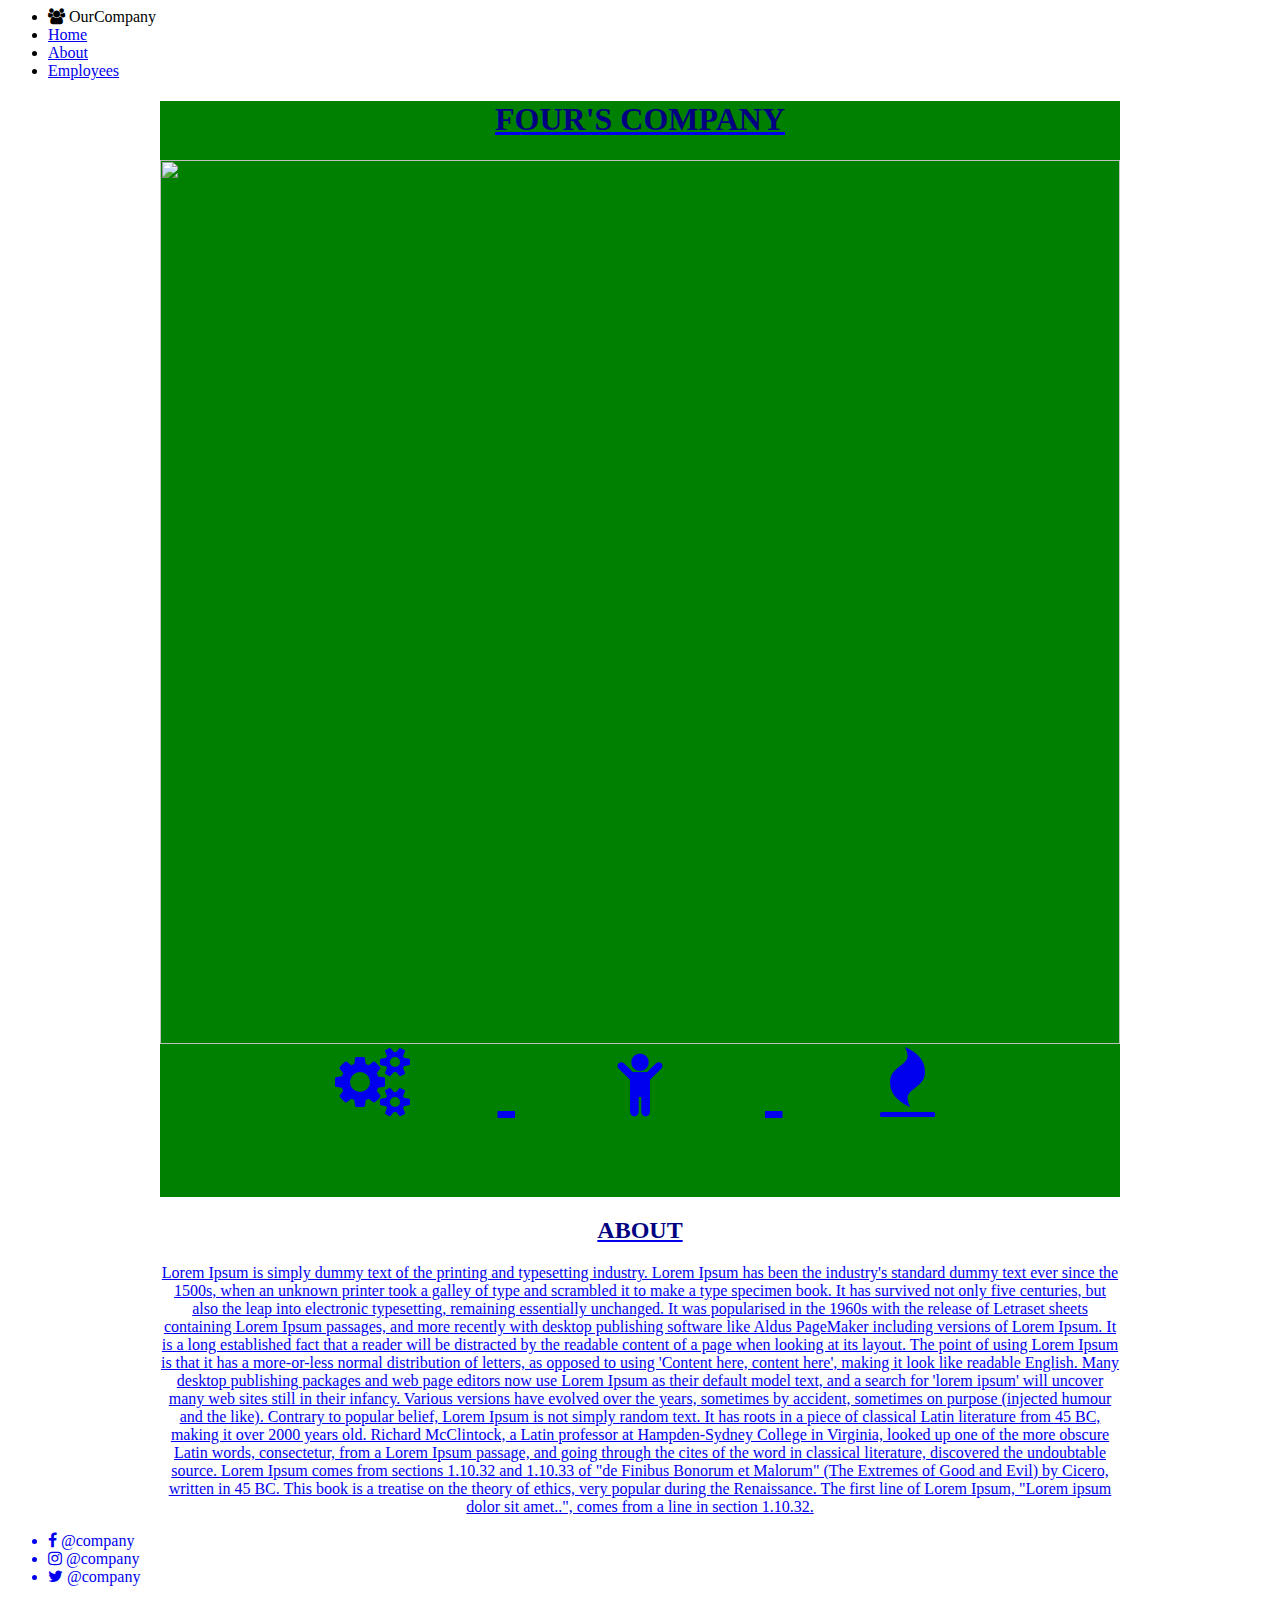
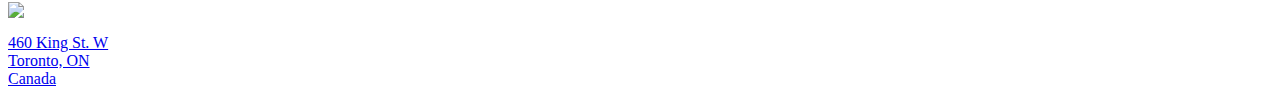
==== index.html @ 8e790988 "nav" ====
<html>
<head>
	<link rel="stylesheet" type="text/css" href="css/main.css">
	<link rel="stylesheet" href="https://maxcdn.bootstrapcdn.com/font-awesome/4.5.0/css/font-awesome.min.css">
	<link rel="stylesheet" type="text/css" href="css/navfooter.css">

	<title></title>
</head>
<nav>
		<ul class="navbar">
			<li><i class="fa fa-users"></i> OurCompany</li>
			<li><a href="index.html">Home</li>
			<li><a href=".h2">About</li>
			<li><a href="team.html">Employees</li>
		</ul>
</nav>

<body>
	<div class="jumbotron">
		<h1>Four's Company</h1>
		<img class="mainphoto" src="https://upload.wikimedia.org/wikipedia/commons/2/25/De_Adriaan_windmill_in_Haarlem.jpg">
	

		<div class="features clearfix">
			
			<i class="fa fa-cogs icons"></i>
			<i class="fa fa-child icons"></i>
			<i class="fa fa-fire icons"></i>

		</div>

	</div>	

	<div id="about">
		<h2>ABOUT</h2>
		<p>
			Lorem Ipsum is simply dummy text of the printing and typesetting industry. Lorem Ipsum has been the industry's standard dummy text ever since the 1500s, when an unknown printer took a galley of type and scrambled it to make a type specimen book. It has survived not only five centuries, but also the leap into electronic typesetting, remaining essentially unchanged. It was popularised in the 1960s with the release of Letraset sheets containing Lorem Ipsum passages, and more recently with desktop publishing software like Aldus PageMaker including versions of Lorem Ipsum.

			It is a long established fact that a reader will be distracted by the readable content of a page when looking at its layout. The point of using Lorem Ipsum is that it has a more-or-less normal distribution of letters, as opposed to using 'Content here, content here', making it look like readable English. Many desktop publishing packages and web page editors now use Lorem Ipsum as their default model text, and a search for 'lorem ipsum' will uncover many web sites still in their infancy. Various versions have evolved over the years, sometimes by accident, sometimes on purpose (injected humour and the like).

			 
			Contrary to popular belief, Lorem Ipsum is not simply random text. It has roots in a piece of classical Latin literature from 45 BC, making it over 2000 years old. Richard McClintock, a Latin professor at Hampden-Sydney College in Virginia, looked up one of the more obscure Latin words, consectetur, from a Lorem Ipsum passage, and going through the cites of the word in classical literature, discovered the undoubtable source. Lorem Ipsum comes from sections 1.10.32 and 1.10.33 of "de Finibus Bonorum et Malorum" (The Extremes of Good and Evil) by Cicero, written in 45 BC. This book is a treatise on the theory of ethics, very popular during the Renaissance. The first line of Lorem Ipsum, "Lorem ipsum dolor sit amet..", comes from a line in section 1.10.32.


		</p>

	</div>
</body>

<footer>

	<div class="footer_left">
		<ul>
			<li><i class="fa fa-facebook"> @company</i></li>
			<li><i class="fa fa-instagram"> @company</i></li>
			<li><i class="fa fa-twitter"> @company</i></li>
		</ul>
	</div>

	<div class="footer_right">
		<img src="photomap">
		<p>
			460 King St. W<br>
			Toronto, ON<br>
			Canada<br>
		</p>
	</div>

</footer>
</html>
---- css/main.css ----
.clearfix:after {
	visibility: hidden;
	display: block;
	font-size: 0;
	content: " ";
	clear: both;
	height: 0;
	}


.jumbotron{
	
	background: green;
	max-width: 960px;
	margin:0 auto;
	text-align: center;
}

.features{
	margin:0 auto;
	text-align: center;
	font-size:70px;
}

#about{
	text-align: center;
	max-width:960px;
	max-width: 960px;
	margin:0 auto;

}

.mainphoto{
	width:100%;
	
	margin:0 auto;
}

.icons{

	width:150px;
	height:150px;
	display: inline-block;
	margin:0 50;
}

h1,h2{
	color:navy;
	text-transform: uppercase;
	text-align: center;
}
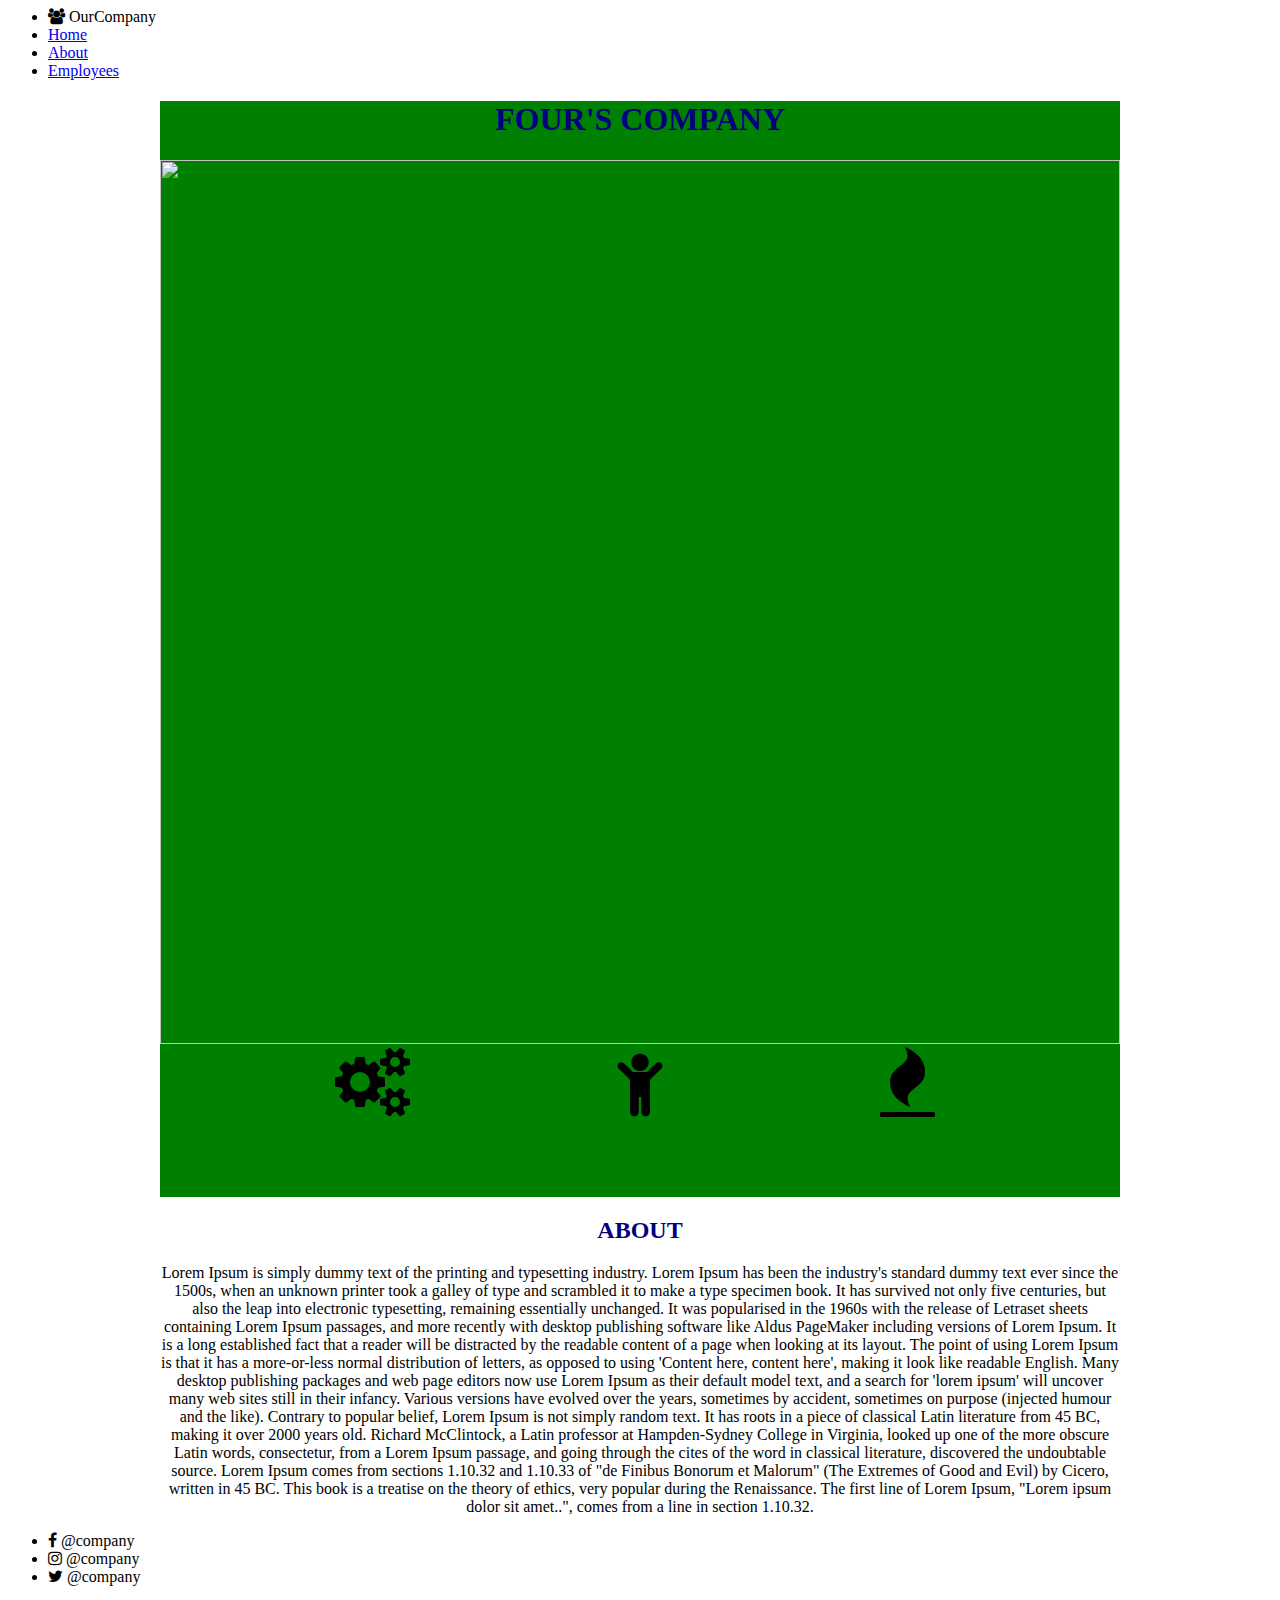
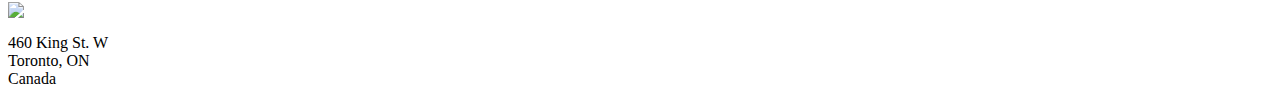
==== commit 755d4586: "Merge remote-tracking branch 'demariadaniel/master'" ====
--- a/index.html
+++ b/index.html
@@ -9,9 +9,9 @@
 <nav>
 		<ul class="navbar">
 			<li><i class="fa fa-users"></i> OurCompany</li>
-			<li><a href="index.html">Home</li>
-			<li><a href=".h2">About</li>
-			<li><a href="team.html">Employees</li>
+			<li><a href="index.html">Home</a></li>
+			<li><a href=".h2">About</a></li>
+			<li><a href="team.html">Employees</a></li>
 		</ul>
 </nav>
 
@@ -21,7 +21,7 @@
 		<img class="mainphoto" src="https://upload.wikimedia.org/wikipedia/commons/2/25/De_Adriaan_windmill_in_Haarlem.jpg">
 	
 
-		<div class="features clearfix">
+		<div class="features">
 			
 			<i class="fa fa-cogs icons"></i>
 			<i class="fa fa-child icons"></i>
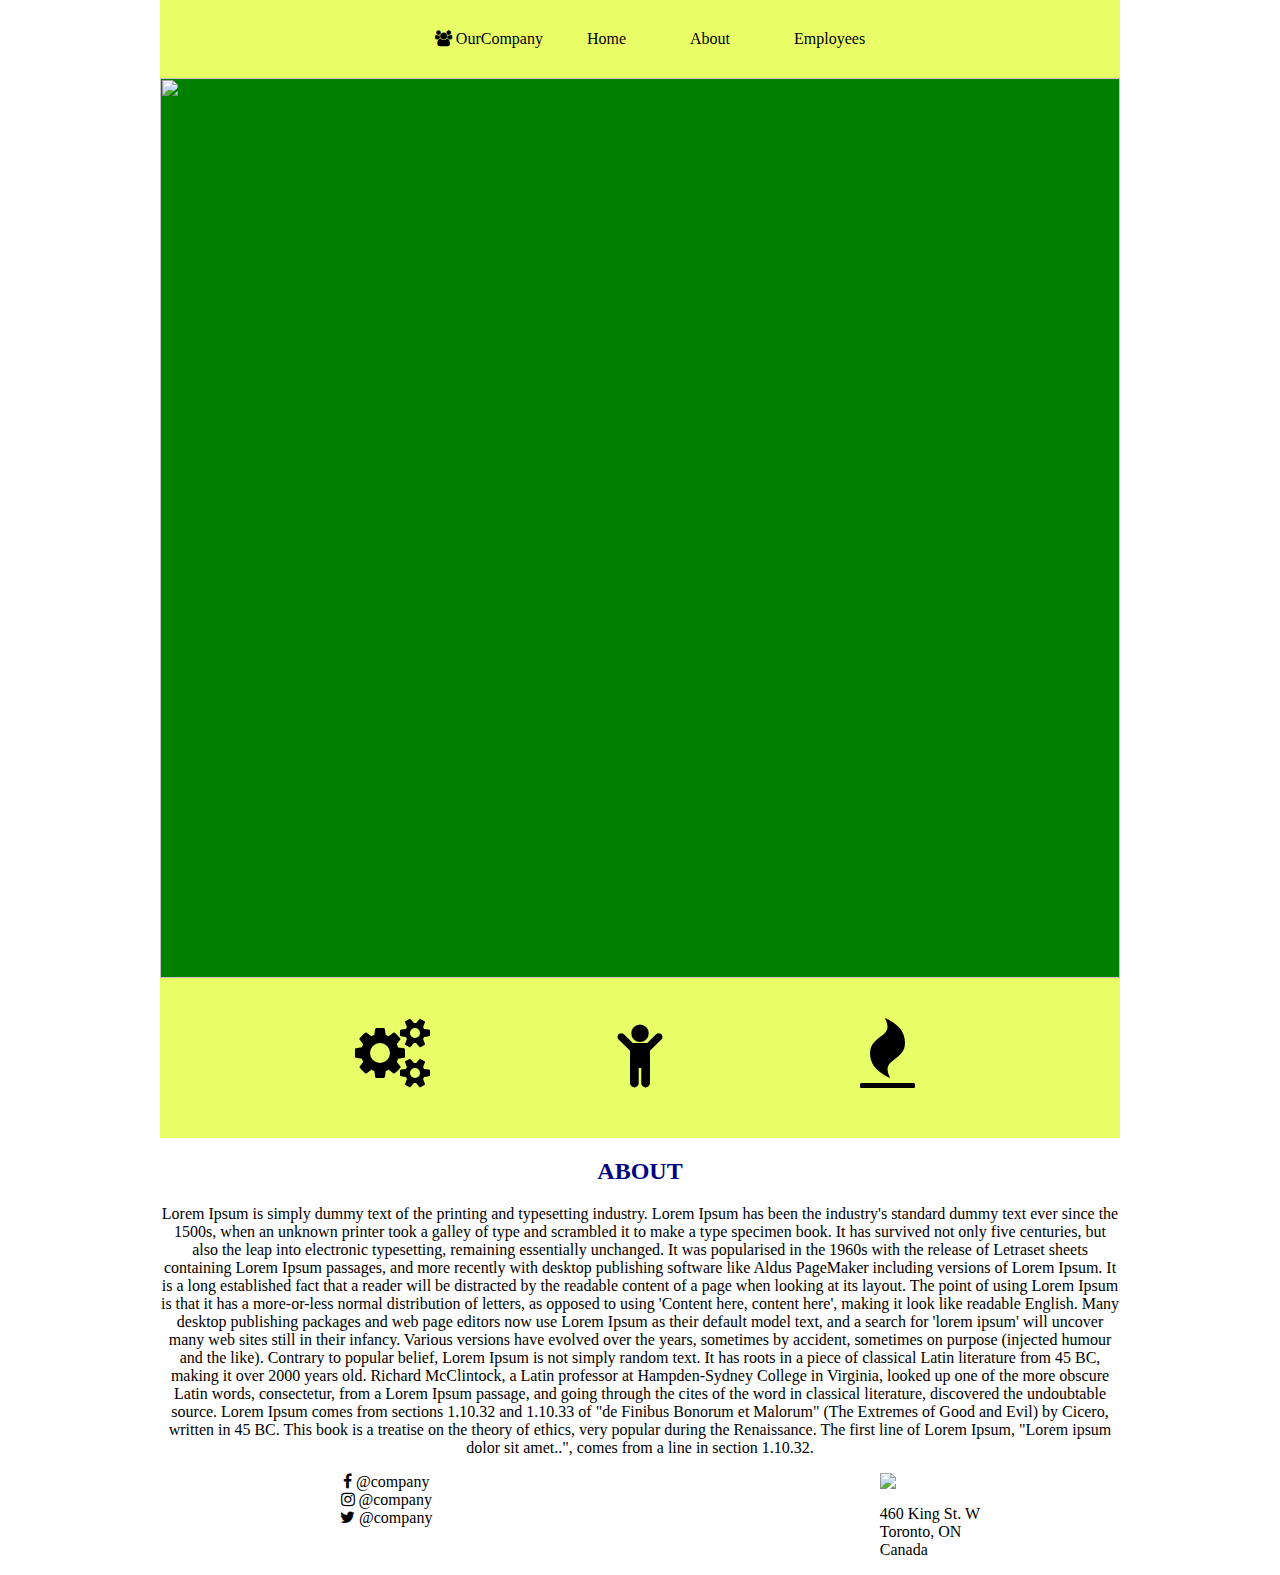
==== commit 5bf02e11: "styling changes to main" ====
--- a/index.html
+++ b/index.html
@@ -9,17 +9,18 @@
 <nav>
 		<ul class="navbar">
 			<li><i class="fa fa-users"></i> OurCompany</li>
-			<li><a href="index.html">Home</a></li>
-			<li><a href=".h2">About</a></li>
-			<li><a href="team.html">Employees</a></li>
+			<li><a href="index.html" class="navbox">Home</a></li>
+			<li><a href="#about" class="navbox">About</a></li>
+			<li><a href="team.html" class="navbox">Employees</a></li>
 		</ul>
 </nav>
 
 <body>
 	<div class="jumbotron">
-		<h1>Four's Company</h1>
 		<img class="mainphoto" src="https://upload.wikimedia.org/wikipedia/commons/2/25/De_Adriaan_windmill_in_Haarlem.jpg">
-	
+		
+	</div>	
+
 
 		<div class="features">
 			
@@ -29,7 +30,6 @@
 
 		</div>
 
-	</div>	
 
 	<div id="about">
 		<h2>ABOUT</h2>
--- a/css/main.css
+++ b/css/main.css
@@ -1,14 +1,7 @@
 
-.clearfix:after {
-	visibility: hidden;
-	display: block;
-	font-size: 0;
-	content: " ";
-	clear: both;
-	height: 0;
-	}
-
-
+body{
+	margin:0;
+}
 .jumbotron{
 	
 	background: green;
@@ -20,7 +13,9 @@
 .features{
 	margin:0 auto;
 	text-align: center;
+	max-width: 960px;
 	font-size:70px;
+	background-color: #E9FF67
 }
 
 #about{
@@ -39,16 +34,22 @@
 
 .icons{
 
-	width:150px;
-	height:150px;
-	display: inline-block;
-	margin:0 50;
+	width: 150px;
+    height: 80;
+    display: inline-block;
+    margin: 0 auto;
+    padding: 40px;
 }
 
-h1,h2{
+.icons:hover{
+	background-color: #E8580C
+}
+
+h2{
 	color:navy;
 	text-transform: uppercase;
 	text-align: center;
+
 }
 
 
--- a/css/navfooter.css
+++ b/css/navfooter.css
@@ -0,0 +1,46 @@
+ul{
+	list-style-type: none;
+	text-align: center;
+	margin:0;
+}
+
+.navbar li{
+	display: inline-block;
+	margin: 0px;
+}
+
+nav {
+	margin: 0 auto;
+	max-width:960px;
+	background-color: #E9FF67;
+}
+
+.footer_left{
+	float: left;
+	padding-left: 300px;
+}
+
+.footer_right{
+	float: right;
+	padding-right: 300px;
+}
+
+a{
+	text-decoration: none;
+	color:green;
+}
+
+.navbox{
+	color: black;
+    padding: 30px 20px;
+    text-align: center;
+    text-decoration: none;
+    display: inline-block;
+    font-size: 16px;
+    margin-left: 20px;
+}
+
+.navbox:hover{
+background-color: #E8580C;
+color:white;
+}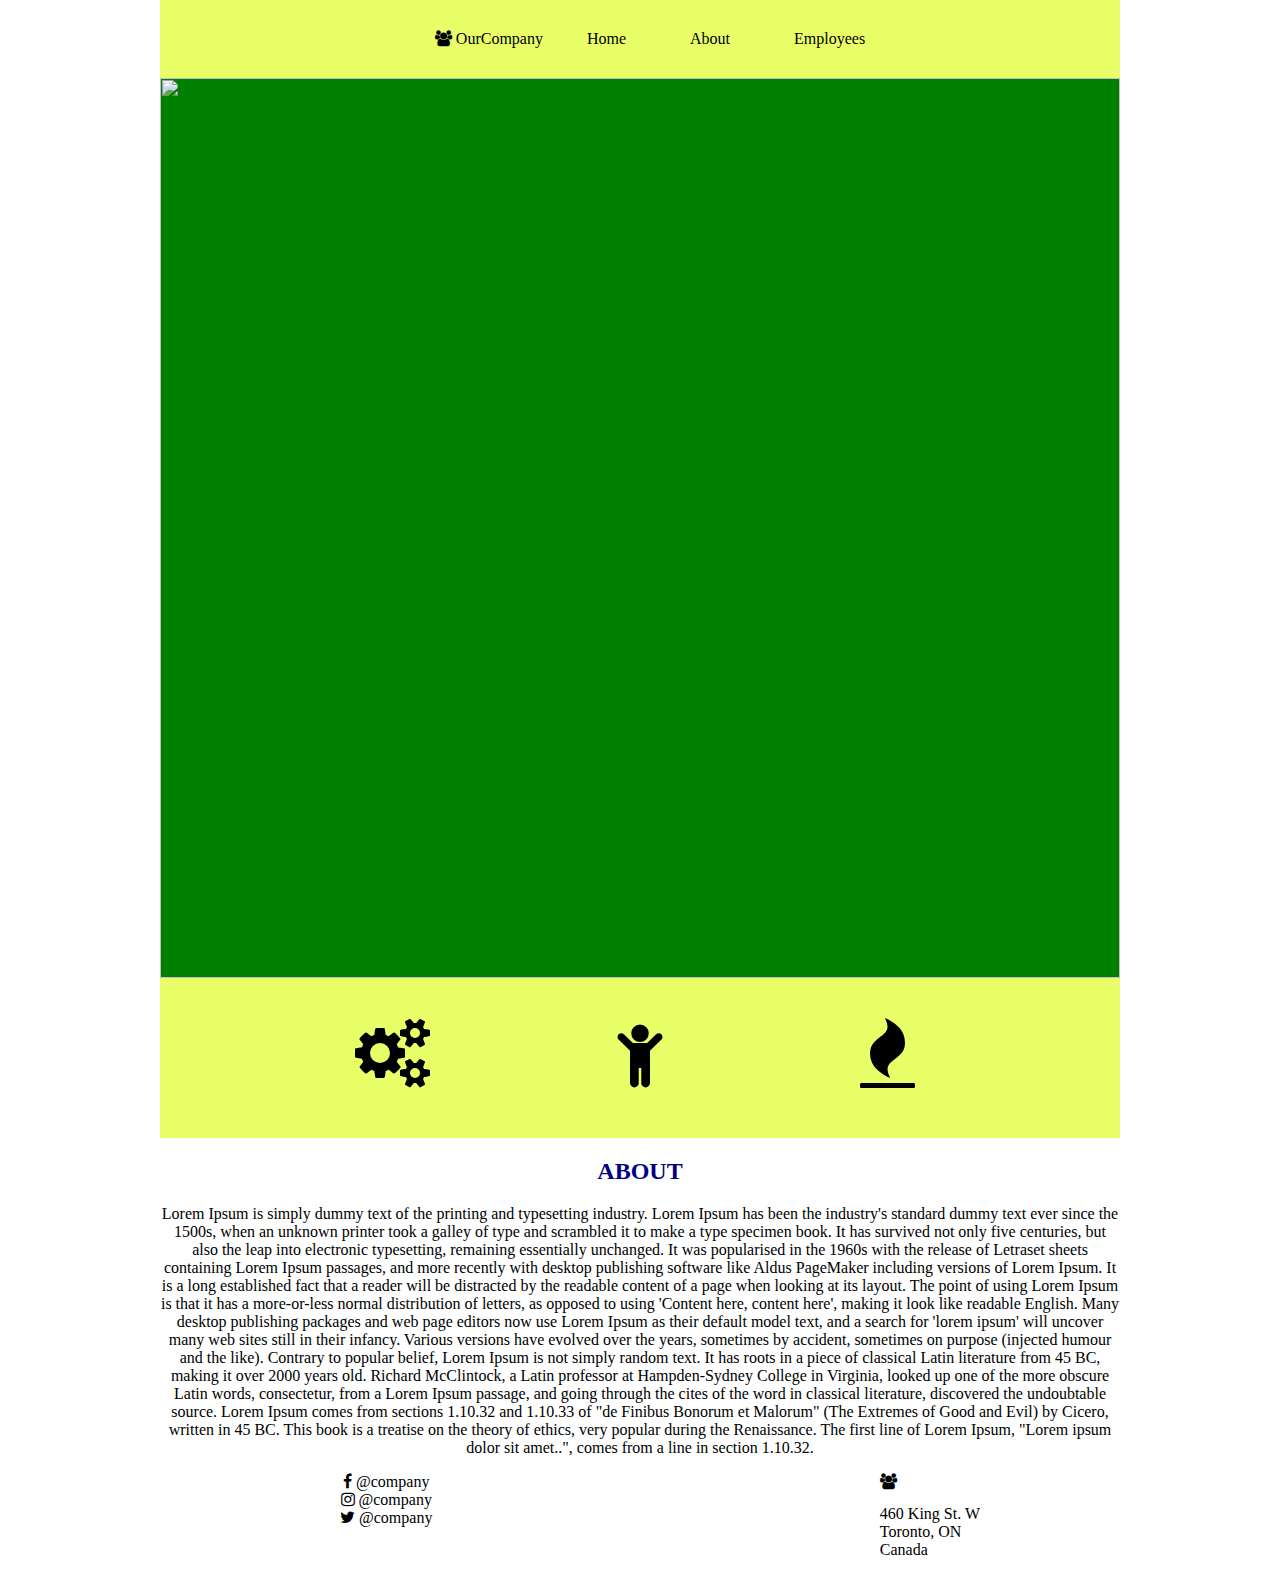
==== commit 109bcad9: "Merge remote-tracking branch 'demariadaniel/master'" ====
--- a/index.html
+++ b/index.html
@@ -58,7 +58,7 @@
 	</div>
 
 	<div class="footer_right">
-		<img src="photomap">
+		<i class="fa fa-users">	</i>
 		<p>
 			460 King St. W<br>
 			Toronto, ON<br>
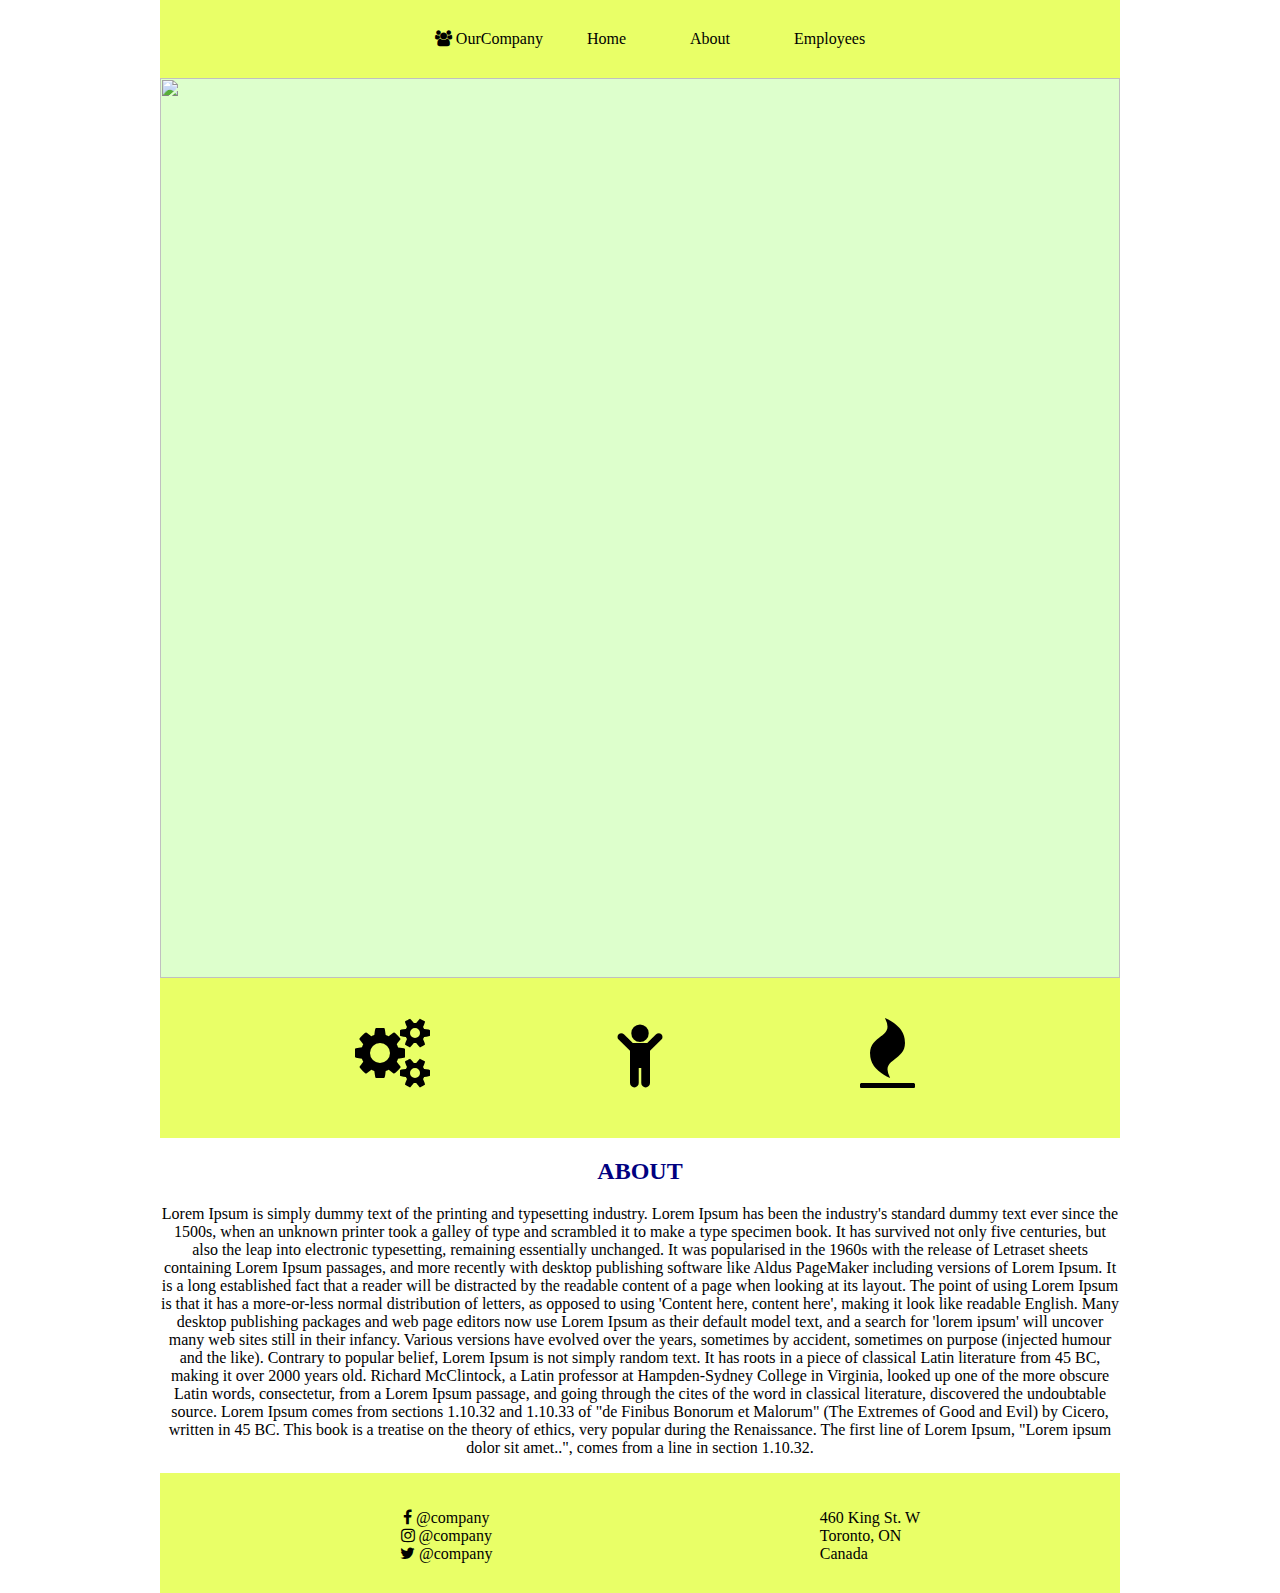
==== commit d773780d: "Merge pull request #20 from haehanna/master" ====
--- a/index.html
+++ b/index.html
@@ -49,22 +49,21 @@
 
 <footer>
 
-	<div class="footer_left">
-		<ul>
-			<li><i class="fa fa-facebook"> @company</i></li>
-			<li><i class="fa fa-instagram"> @company</i></li>
-			<li><i class="fa fa-twitter"> @company</i></li>
-		</ul>
-	</div>
+		<div class="footer_left">
+			<p><ul>
+				<li><i class="fa fa-facebook"> @company</i></li>
+				<li><i class="fa fa-instagram"> @company</i></li>
+				<li><i class="fa fa-twitter"> @company</i></li>
+			</ul></p>
+		</div>
 
-	<div class="footer_right">
-		<i class="fa fa-users">	</i>
-		<p>
-			460 King St. W<br>
-			Toronto, ON<br>
-			Canada<br>
-		</p>
-	</div>
+		<div class="footer_right">
+			<p>
+				460 King St. W<br>
+				Toronto, ON<br>
+				Canada<br>
+			</p>
+		</div>
 
 </footer>
 </html>--- a/css/main.css
+++ b/css/main.css
@@ -3,8 +3,7 @@
 	margin:0;
 }
 .jumbotron{
-	
-	background: green;
+	background-color: #DDFFCC;
 	max-width: 960px;
 	margin:0 auto;
 	text-align: center;
--- a/css/navfooter.css
+++ b/css/navfooter.css
@@ -9,20 +9,29 @@
 	margin: 0px;
 }
 
-nav {
+nav{
 	margin: 0 auto;
 	max-width:960px;
 	background-color: #E9FF67;
 }
 
+footer{
+	background-color: #E9FF67;
+	height: 120px;
+	max-width:960px;
+	margin: 0 auto;
+}
+
 .footer_left{
 	float: left;
-	padding-left: 300px;
+	padding-top:20px;
+	padding-left:200px;
 }
 
 .footer_right{
 	float: right;
-	padding-right: 300px;
+	padding-top:20px;
+	padding-right:200px;
 }
 
 a{
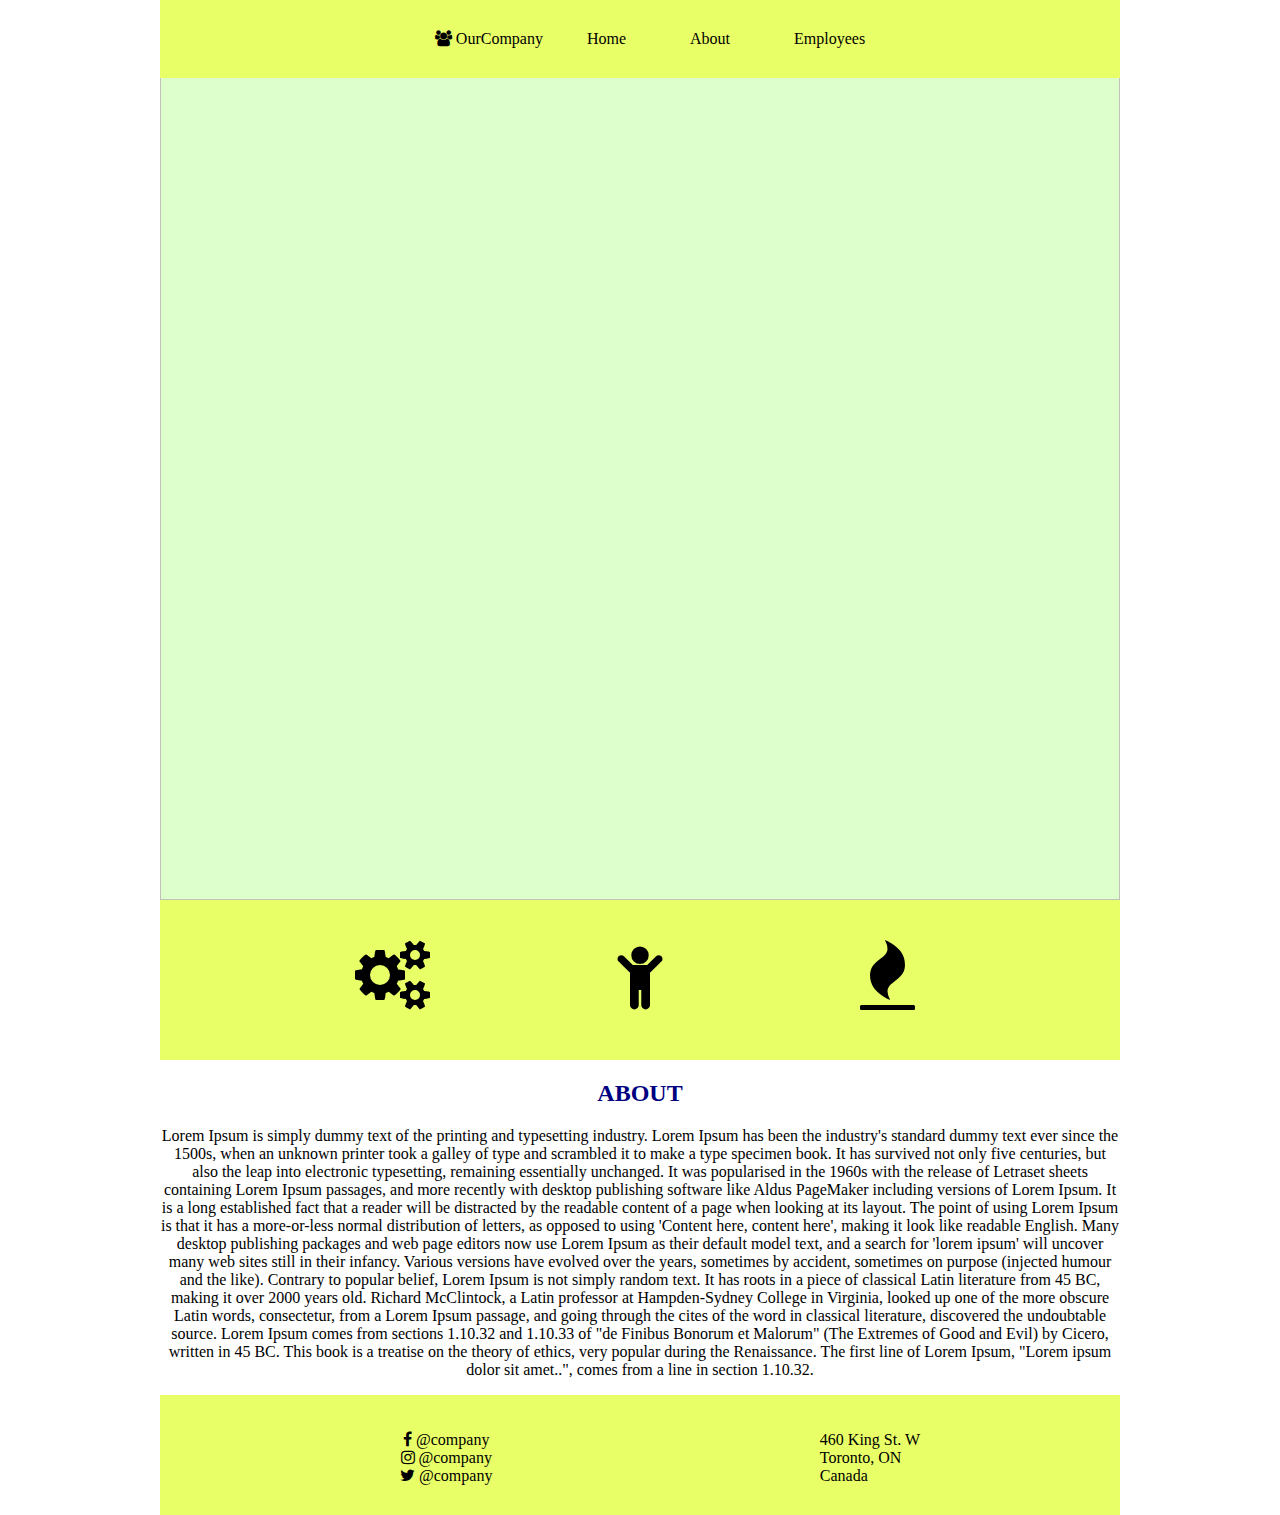
==== commit b14a2cb9: "Merge remote-tracking branch 'demariadaniel/master'" ====
--- a/index.html
+++ b/index.html
@@ -6,6 +6,7 @@
 
 	<title></title>
 </head>
+<header>
 <nav>
 		<ul class="navbar">
 			<li><i class="fa fa-users"></i> OurCompany</li>
@@ -14,6 +15,7 @@
 			<li><a href="team.html" class="navbox">Employees</a></li>
 		</ul>
 </nav>
+</header>
 
 <body>
 	<div class="jumbotron">
--- a/css/navfooter.css
+++ b/css/navfooter.css
@@ -10,10 +10,15 @@
 }
 
 nav{
-	margin: 0 auto;
-	max-width:960px;
+	width:960px;
 	background-color: #E9FF67;
+	position: fixed;
+	left: 50%;
+	right:50%;
+	margin-left: -480px;
+
 }
+
 
 footer{
 	background-color: #E9FF67;
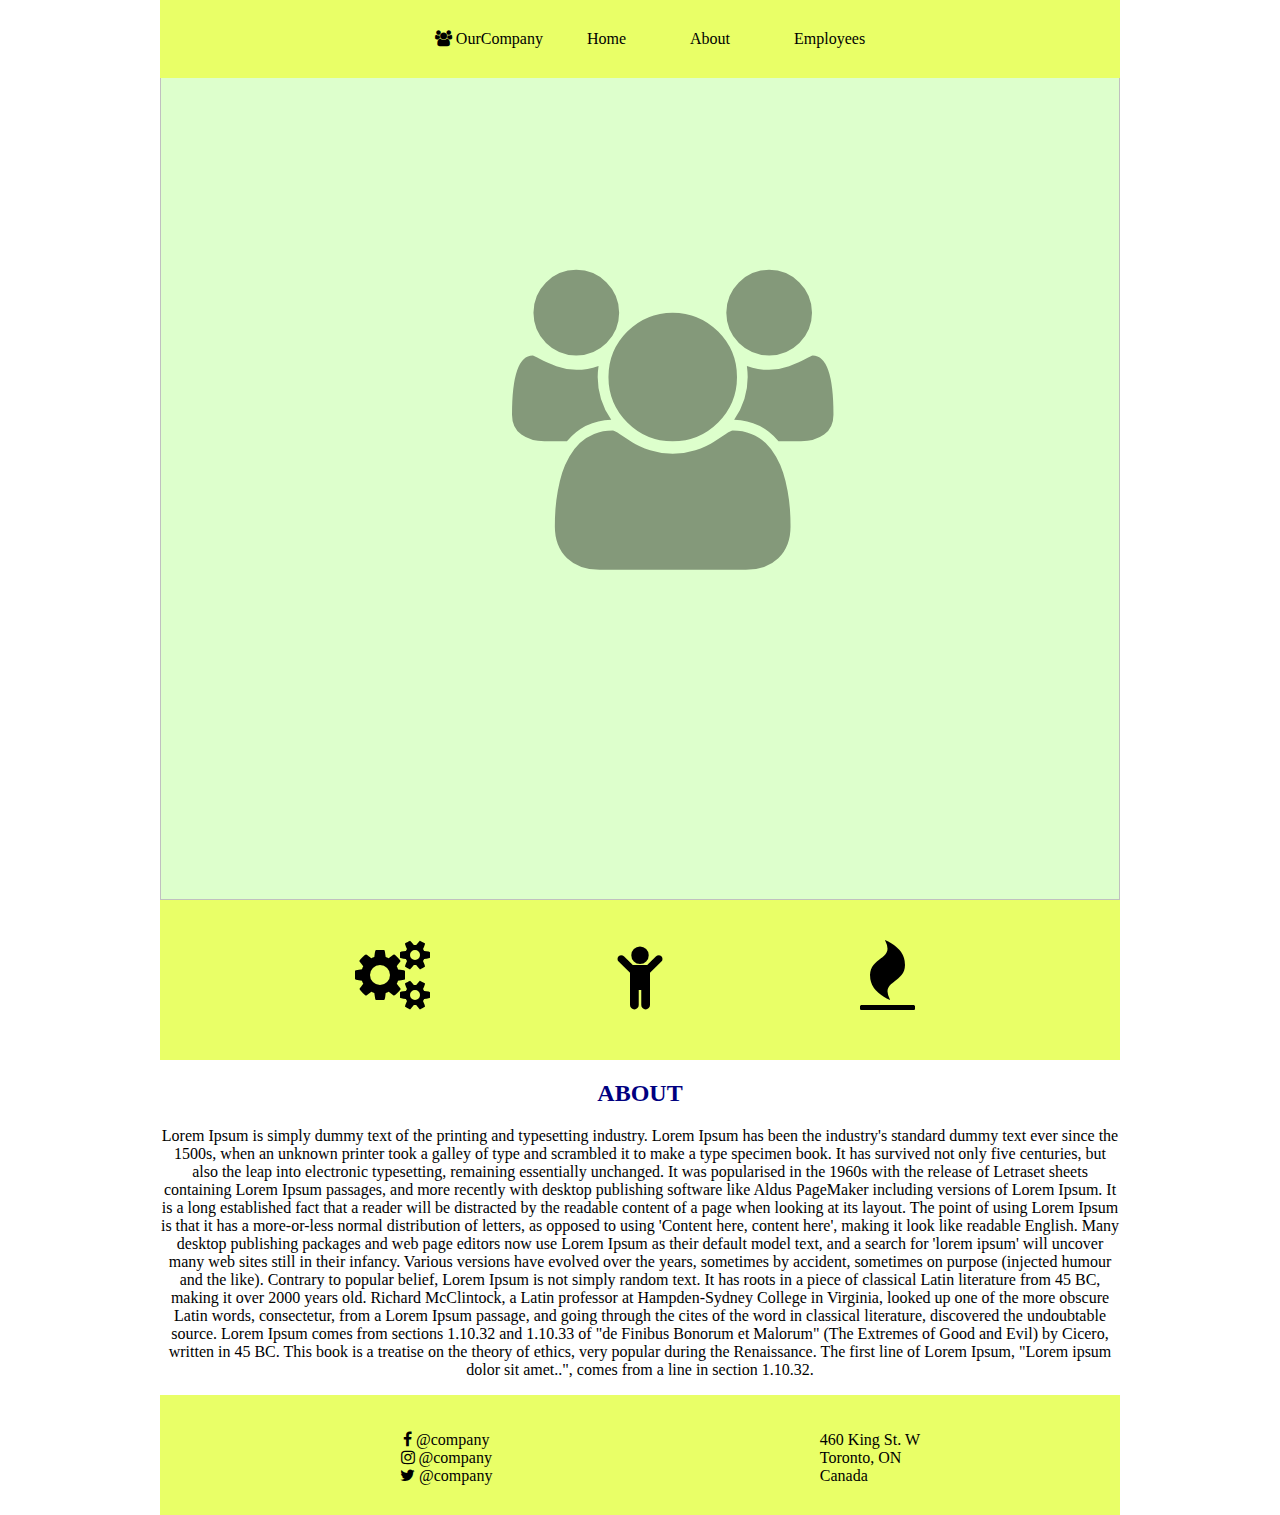
==== commit 3e3b6442: "Merge pull request #22 from haehanna/master" ====
--- a/index.html
+++ b/index.html
@@ -6,7 +6,7 @@
 
 	<title></title>
 </head>
-<header>
+
 <nav>
 		<ul class="navbar">
 			<li><i class="fa fa-users"></i> OurCompany</li>
@@ -15,12 +15,15 @@
 			<li><a href="team.html" class="navbox">Employees</a></li>
 		</ul>
 </nav>
-</header>
+
 
 <body>
 	<div class="jumbotron">
 		<img class="mainphoto" src="https://upload.wikimedia.org/wikipedia/commons/2/25/De_Adriaan_windmill_in_Haarlem.jpg">
-		
+
+		<div class="logo">
+			<i class="fa fa-users"></i> 
+		</div>
 	</div>	
 
 
--- a/css/main.css
+++ b/css/main.css
@@ -23,6 +23,14 @@
 	max-width: 960px;
 	margin:0 auto;
 
+}
+
+.logo{
+	position: absolute;
+    top: 30%;
+    left: 40%;
+    font-size: 300px;
+    opacity: 0.4;
 }
 
 .mainphoto{
